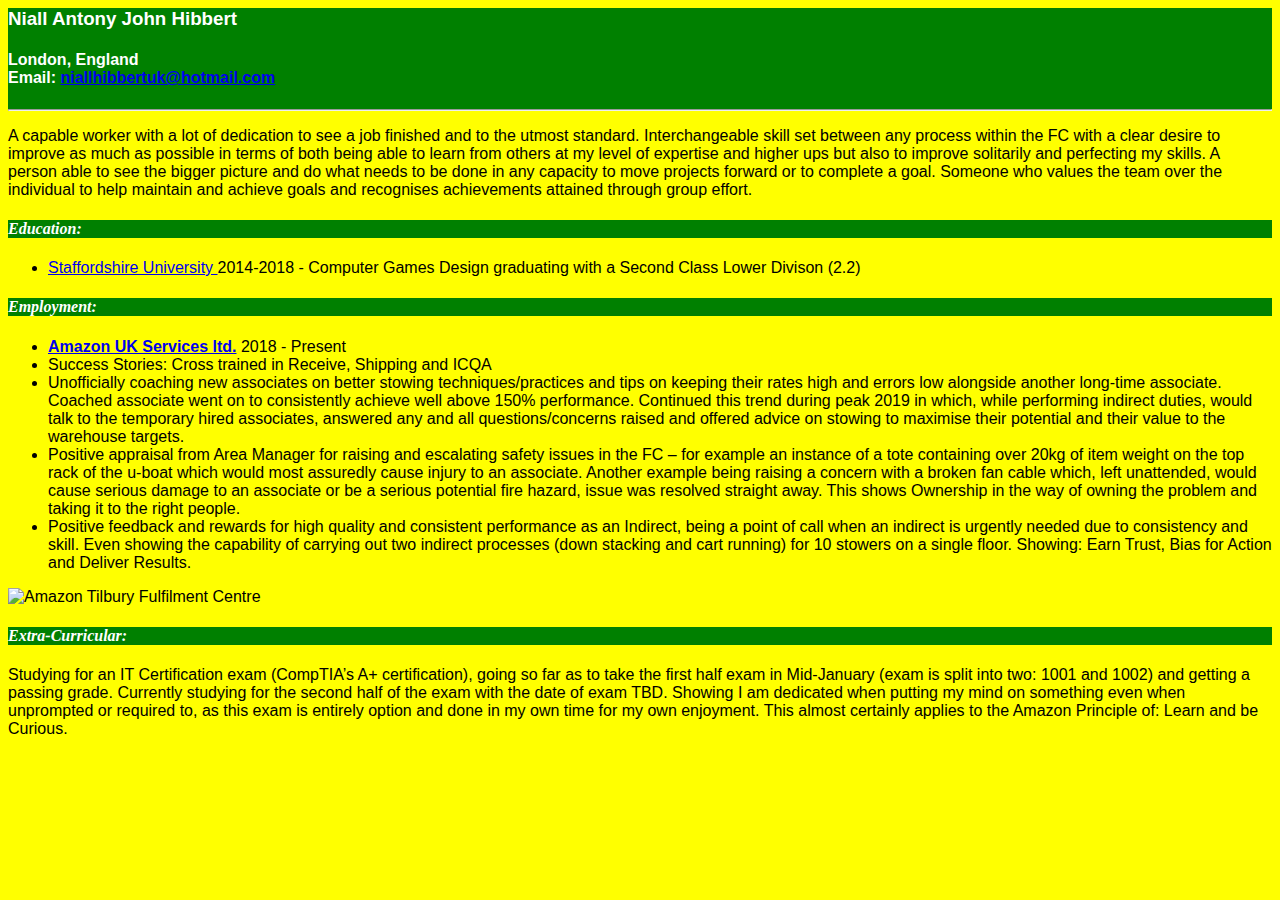
==== index.html @ bc406403 "Fix issue with the CSS stylesheet not working" ====
<head>
  <link href="style.css" type="text/css" rel="stylesheet">
</head>
<body>
  <header>
  <div>
  <h3> Niall Antony John Hibbert</h3>
<h4> London, England 
  <br>
     Email: <a href="mailto:niallhibbertuk@hotmail.com">niallhibbertuk@hotmail.com</a> </h4>
  <hr>
    </div>
    </header>
  
<article>
  <p> A capable worker with a lot of dedication to see a job finished and to the utmost standard. Interchangeable skill set between any process within the FC with a clear desire to improve as much as possible in terms of both being able to learn from others at my level of expertise and higher ups but also to improve solitarily and perfecting my skills. A person able to see the bigger picture and do what needs to be done in any capacity to move projects forward or to complete a goal. Someone who values the team over the individual to help maintain and achieve goals and recognises achievements attained through group effort. </p>

  <h4 class="SubSection"> <em> Education: </em> </h4>
  <ul>
    <li> <a href="https://www.staffs.ac.uk/">Staffordshire University </a> 2014-2018 - Computer Games Design graduating with a Second Class Lower Divison (2.2)</li>
  </ul>
  
  <h4 class="SubSection"> <em> Employment: </em> </h4>
    <ul>
      <li> <span id="CompanyName"> <strong><a href="https://www.bloomberg.com/profile/company/1737160Z:LN">Amazon UK Services ltd.</a></strong> </span> 2018 - Present </li>
      <li> Success Stories:     Cross trained in Receive, Shipping and ICQA</li>

      <li> Unofficially coaching new associates on better stowing techniques/practices and tips on keeping their rates high and errors low alongside another long-time associate. Coached associate went on to consistently achieve well above 150% performance. Continued this trend during peak 2019 in which, while performing indirect duties, would talk to the temporary hired associates, answered any and all questions/concerns raised and offered advice on stowing to maximise their potential and their value to the warehouse targets.  </li>

    <li>Positive appraisal from Area Manager for raising and escalating safety issues in the FC – for example an instance of a tote containing over 20kg of item weight on the top rack of the u-boat which would most assuredly cause injury to an associate. Another example being raising a concern with a broken fan cable which, left unattended, would cause serious damage to an associate or be a serious potential fire hazard, issue was resolved straight away. This shows Ownership in the way of owning the problem and taking it to the right people. </li>  

    <li>Positive feedback and rewards for high quality and consistent performance as an Indirect, being a point of call when an indirect is urgently needed due to consistency and skill. Even showing the capability of carrying out two indirect processes (down stacking and cart running) for 10 stowers on a single floor. Showing: Earn Trust, Bias for Action and Deliver Results. </li>
</ul>
<img src="https://c8.alamy.com/comp/PKW8XF/big-amazon-warehouse-distribution-centre-building-handles-online-shopping-retail-internet-technology-business-development-tilbury-essex-england-uk-PKW8XF.jpg" alt="Amazon Tilbury Fulfilment Centre" title="Amazon Tilbury Fulfilment Centre">


<h4 class="SubSection"> <em> Extra-Curricular:</em> </h4>

<p> Studying for an IT Certification exam (CompTIA’s A+ certification), going so far as to take the first half exam in Mid-January (exam is split into two: 1001 and 1002) and getting a passing grade. Currently studying for the second half of the exam with the date of exam TBD. Showing I am dedicated when putting my mind on something even when unprompted or required to, as this exam is entirely option and done in my own time for my own enjoyment.  This almost certainly applies to the Amazon Principle of: Learn and be Curious. </p>
</article>
</body>
---- style.css ----
div {
  font-family: helvetica;
  color: white;
  background-color: green;
}
article{
  font-family: helvetica;
  color: black;
  background-color: yellow;
}
h3 {
  font-family: helvetica;
  color: white;
  background-color: green
}
.SubSection {
  font-family: Ariel;
  color: white;
  background-color: green; 
}
body {
  background-color: yellow;
}
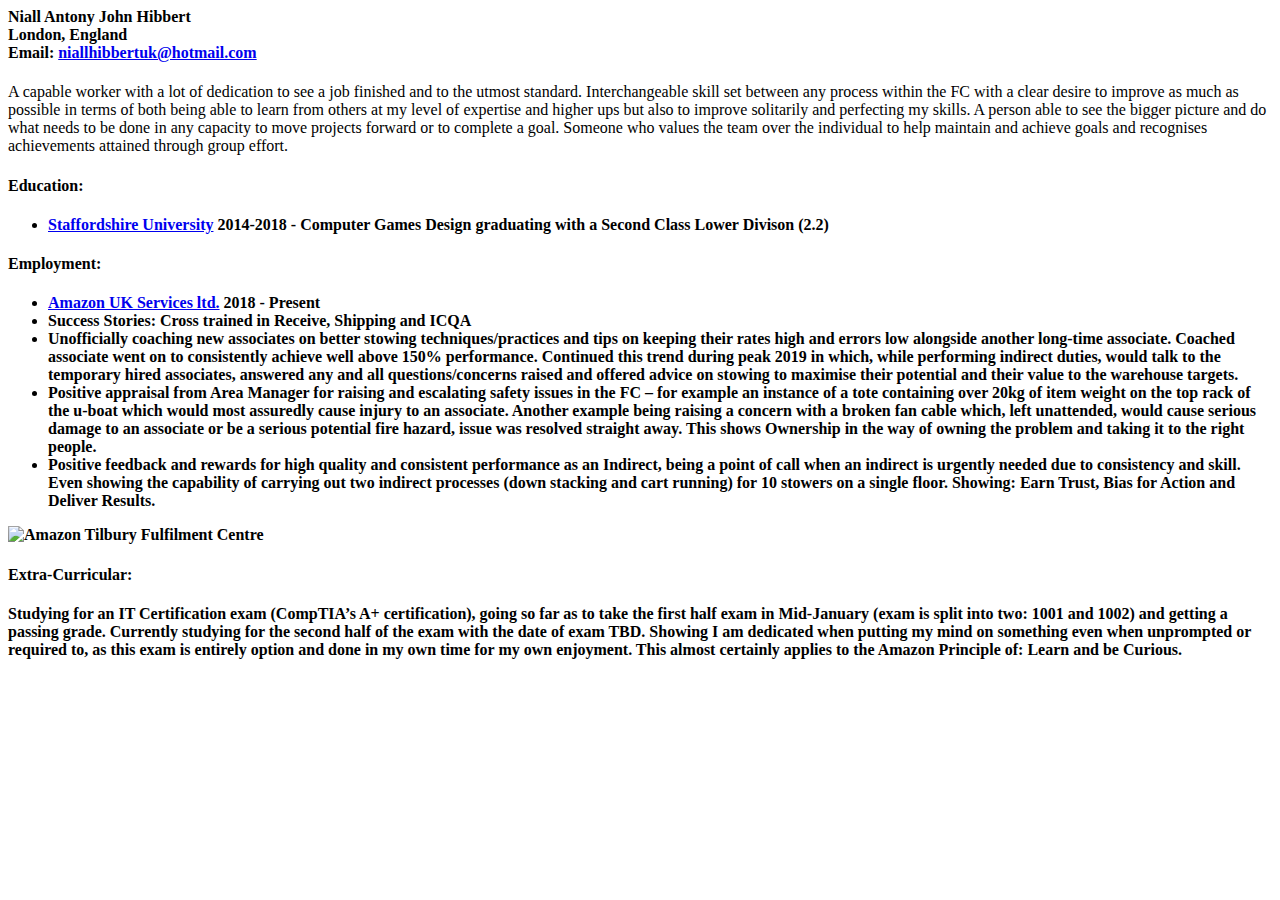
==== commit ae93a36e: "Updated CSS with Hex Values" ====
--- a/index.html
+++ b/index.html
@@ -1,26 +1,25 @@
 <head>
-  <link href="style.css" type="text/css" rel="stylesheet">
+  <link href="GitHub/BasicResumeWebPage/style.css" type="text/css" rel="stylesheet">
+  <title> P2_Niall Basic Resume </title>
 </head>
 <body>
   <header>
-  <div>
-  <h3> Niall Antony John Hibbert</h3>
-<h4> London, England 
-  <br>
-     Email: <a href="mailto:niallhibbertuk@hotmail.com">niallhibbertuk@hotmail.com</a> </h4>
-  <hr>
+    <div>
+      <h4> Niall Antony John Hibbert <br>
+       London, England <br>
+           Email: <a href="mailto:niallhibbertuk@hotmail.com">niallhibbertuk@hotmail.com</a> </h4>
     </div>
-    </header>
+  </header>
   
 <article>
   <p> A capable worker with a lot of dedication to see a job finished and to the utmost standard. Interchangeable skill set between any process within the FC with a clear desire to improve as much as possible in terms of both being able to learn from others at my level of expertise and higher ups but also to improve solitarily and perfecting my skills. A person able to see the bigger picture and do what needs to be done in any capacity to move projects forward or to complete a goal. Someone who values the team over the individual to help maintain and achieve goals and recognises achievements attained through group effort. </p>
 
-  <h4 class="SubSection"> <em> Education: </em> </h4>
+  <h4 class="SubSection">  Education:  </h4>
   <ul>
-    <li> <a href="https://www.staffs.ac.uk/">Staffordshire University </a> 2014-2018 - Computer Games Design graduating with a Second Class Lower Divison (2.2)</li>
+    <li> <a href="https://www.staffs.ac.uk/"><Strong>Staffordshire University<strong></a> 2014-2018 - Computer Games Design graduating with a Second Class Lower Divison (2.2)</li>
   </ul>
   
-  <h4 class="SubSection"> <em> Employment: </em> </h4>
+  <h4 class="SubSection">  Employment:  </h4>
     <ul>
       <li> <span id="CompanyName"> <strong><a href="https://www.bloomberg.com/profile/company/1737160Z:LN">Amazon UK Services ltd.</a></strong> </span> 2018 - Present </li>
       <li> Success Stories:     Cross trained in Receive, Shipping and ICQA</li>
@@ -34,7 +33,7 @@
 <img src="https://c8.alamy.com/comp/PKW8XF/big-amazon-warehouse-distribution-centre-building-handles-online-shopping-retail-internet-technology-business-development-tilbury-essex-england-uk-PKW8XF.jpg" alt="Amazon Tilbury Fulfilment Centre" title="Amazon Tilbury Fulfilment Centre">
 
 
-<h4 class="SubSection"> <em> Extra-Curricular:</em> </h4>
+<h4 class="SubSection">  Extra-Curricular: </h4>
 
 <p> Studying for an IT Certification exam (CompTIA’s A+ certification), going so far as to take the first half exam in Mid-January (exam is split into two: 1001 and 1002) and getting a passing grade. Currently studying for the second half of the exam with the date of exam TBD. Showing I am dedicated when putting my mind on something even when unprompted or required to, as this exam is entirely option and done in my own time for my own enjoyment.  This almost certainly applies to the Amazon Principle of: Learn and be Curious. </p>
 </article>
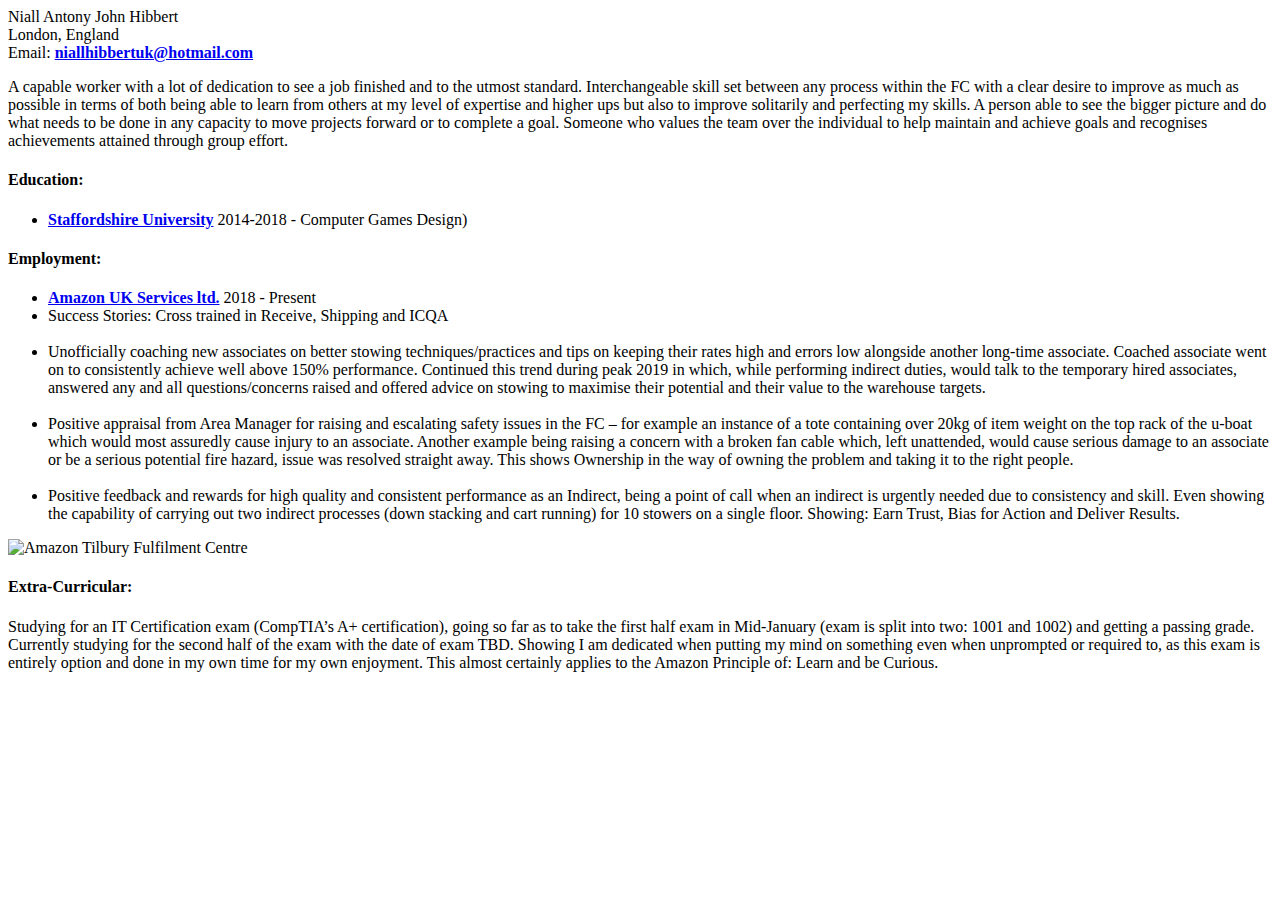
==== commit 7a26f097: "Cleaned up Code/ New CSS" ====
--- a/index.html
+++ b/index.html
@@ -2,39 +2,40 @@
   <link href="GitHub/BasicResumeWebPage/style.css" type="text/css" rel="stylesheet">
   <title> P2_Niall Basic Resume </title>
 </head>
-<body>
-  <header>
+  <body>
     <div>
-      <h4> Niall Antony John Hibbert <br>
+    Niall Antony John Hibbert <br>
        London, England <br>
-           Email: <a href="mailto:niallhibbertuk@hotmail.com">niallhibbertuk@hotmail.com</a> </h4>
+           Email: <a href="mailto:niallhibbertuk@hotmail.com" id="email"> <strong> niallhibbertuk@hotmail.com </strong> </a>
     </div>
-  </header>
+<article>
+    <p> A capable worker with a lot of dedication to see a job finished and to the utmost standard. Interchangeable skill set between any process within the FC with a clear desire to improve as much as possible in terms of both being able to learn from others at my level of expertise and higher ups but also to improve solitarily and perfecting my skills. A person able to see the bigger picture and do what needs to be done in any capacity to move projects forward or to complete a goal. Someone who values the team over the individual to help maintain and achieve goals and recognises achievements attained through group effort. </p>
+</article>
   
 <article>
-  <p> A capable worker with a lot of dedication to see a job finished and to the utmost standard. Interchangeable skill set between any process within the FC with a clear desire to improve as much as possible in terms of both being able to learn from others at my level of expertise and higher ups but also to improve solitarily and perfecting my skills. A person able to see the bigger picture and do what needs to be done in any capacity to move projects forward or to complete a goal. Someone who values the team over the individual to help maintain and achieve goals and recognises achievements attained through group effort. </p>
+    <h4 class="SubSection">  Education:  </h4>
+     <ul>
+       <li> <strong> <a href="https://www.staffs.ac.uk/">Staffordshire University</a> </strong>2014-2018 - Computer Games Design)</li> </article>
+     </ul>
+  
+<article>  
+<h4 class="SubSection">Employment:</h4>
+  <ul>
+    <li> <span id="CompanyName"> <strong><a href="https://www.bloomberg.com/profile/company/1737160Z:LN">Amazon UK Services ltd.</a> </strong> </span> 2018 - Present </li>
+    <li> Success Stories: Cross trained in Receive, Shipping and ICQA</li>
+<br>
+    <li> Unofficially coaching new associates on better stowing techniques/practices and tips on keeping their rates high and errors low alongside another long-time associate. Coached associate went on to consistently achieve well above 150% performance. Continued this trend during peak 2019 in which, while performing indirect duties, would talk to the temporary hired associates, answered any and all questions/concerns raised and offered advice on stowing to maximise their potential and their value to the warehouse targets.  </li>
+<br>
+    <li>Positive appraisal from Area Manager for raising and escalating safety issues in the FC – for example an instance of a tote containing over 20kg of item weight on the top rack of the u-boat which would most assuredly cause injury to an associate. Another example being raising a concern with a broken fan cable which, left unattended, would cause serious damage to an associate or be a serious potential fire hazard, issue was resolved straight away. This shows Ownership in the way of owning the problem and taking it to the right people. </li>  
+<br>
+    <li>Positive feedback and rewards for high quality and consistent performance as an Indirect, being a point of call when an indirect is urgently needed due to consistency and skill. Even showing the capability of carrying out two indirect processes (down stacking and cart running) for 10 stowers on a single floor. Showing: Earn Trust, Bias for Action and Deliver Results. </li> 
+  </ul>
+<img src="https://c8.alamy.com/comp/PKW8XF/big-amazon-warehouse-distribution-centre-building-handles-online-shopping-retail-internet-technology-business-development-tilbury-essex-england-uk-PKW8XF.jpg" alt="Amazon Tilbury Fulfilment Centre" title="Amazon Tilbury Fulfilment Centre">
+  </article>
 
-  <h4 class="SubSection">  Education:  </h4>
-  <ul>
-    <li> <a href="https://www.staffs.ac.uk/"><Strong>Staffordshire University<strong></a> 2014-2018 - Computer Games Design graduating with a Second Class Lower Divison (2.2)</li>
-  </ul>
-  
-  <h4 class="SubSection">  Employment:  </h4>
-    <ul>
-      <li> <span id="CompanyName"> <strong><a href="https://www.bloomberg.com/profile/company/1737160Z:LN">Amazon UK Services ltd.</a></strong> </span> 2018 - Present </li>
-      <li> Success Stories:     Cross trained in Receive, Shipping and ICQA</li>
-
-      <li> Unofficially coaching new associates on better stowing techniques/practices and tips on keeping their rates high and errors low alongside another long-time associate. Coached associate went on to consistently achieve well above 150% performance. Continued this trend during peak 2019 in which, while performing indirect duties, would talk to the temporary hired associates, answered any and all questions/concerns raised and offered advice on stowing to maximise their potential and their value to the warehouse targets.  </li>
-
-    <li>Positive appraisal from Area Manager for raising and escalating safety issues in the FC – for example an instance of a tote containing over 20kg of item weight on the top rack of the u-boat which would most assuredly cause injury to an associate. Another example being raising a concern with a broken fan cable which, left unattended, would cause serious damage to an associate or be a serious potential fire hazard, issue was resolved straight away. This shows Ownership in the way of owning the problem and taking it to the right people. </li>  
-
-    <li>Positive feedback and rewards for high quality and consistent performance as an Indirect, being a point of call when an indirect is urgently needed due to consistency and skill. Even showing the capability of carrying out two indirect processes (down stacking and cart running) for 10 stowers on a single floor. Showing: Earn Trust, Bias for Action and Deliver Results. </li>
-</ul>
-<img src="https://c8.alamy.com/comp/PKW8XF/big-amazon-warehouse-distribution-centre-building-handles-online-shopping-retail-internet-technology-business-development-tilbury-essex-england-uk-PKW8XF.jpg" alt="Amazon Tilbury Fulfilment Centre" title="Amazon Tilbury Fulfilment Centre">
-
-
-<h4 class="SubSection">  Extra-Curricular: </h4>
+<article>
+  <h4 class="SubSection">  Extra-Curricular: </h4>
 
 <p> Studying for an IT Certification exam (CompTIA’s A+ certification), going so far as to take the first half exam in Mid-January (exam is split into two: 1001 and 1002) and getting a passing grade. Currently studying for the second half of the exam with the date of exam TBD. Showing I am dedicated when putting my mind on something even when unprompted or required to, as this exam is entirely option and done in my own time for my own enjoyment.  This almost certainly applies to the Amazon Principle of: Learn and be Curious. </p>
-</article>
-</body>+  </article>
+    </body>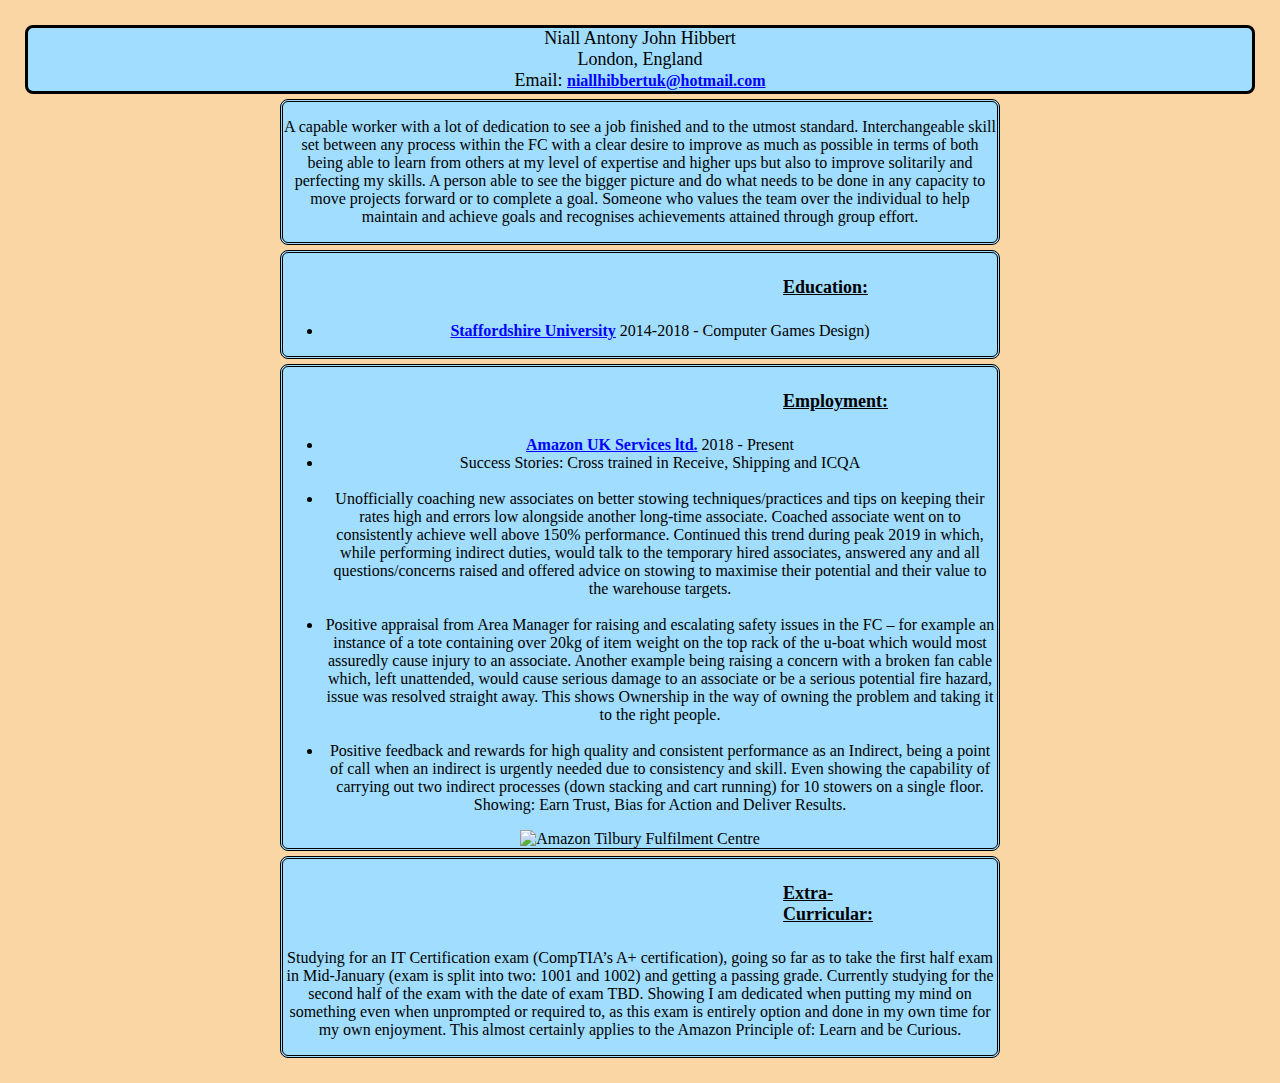
==== commit 76cb35f7: "Removal of unecessary href sections" ====
--- a/index.html
+++ b/index.html
@@ -1,5 +1,5 @@
 <head>
-  <link href="GitHub/BasicResumeWebPage/style.css" type="text/css" rel="stylesheet">
+  <link href="style.css" type="text/css" rel="stylesheet">
   <title> P2_Niall Basic Resume </title>
 </head>
   <body>
--- a/style.css
+++ b/style.css
@@ -0,0 +1,52 @@
+div{
+  font-family: Trebuchet MS;
+  text-align: center;
+  font-size: 18px;
+  color: black;
+  background-color: #a0ddff;
+  border-style: solid;
+  border-radius: 8px
+}
+#email{
+  font-family: Trebuchet MS;
+  text-align: center;
+  font-size: 16px;
+  color: Blue;
+}
+article{
+  font-family: Trebuchet MS;
+  text-align: center;
+  font-size: 16px;
+  color: black;
+  background-color: #a0ddff;
+  border-style: double;
+  border-radius: 8px;
+  margin: 5px;
+  margin-left: 255px;
+  margin-right: 255px; 
+}
+h4 {
+  font-family: Trebuchet MS;
+  font-size: 20px;
+  text-align: center;
+  color: Black;
+  background-color: white;
+}
+.SubSection {
+  font-family: Trebuchet MS;
+  font-size: 18px;
+  text-decoration: underline;
+  color: black;
+  background-color: #a0ddff;
+  margin-right: 500px;
+  margin-left: 500px
+}
+body {
+  background-color: #fad6a5 ;
+  margin: 25px;
+}
+a {
+  color: blue;
+  font-family: Trebuchet MS;
+  font-size: 16px;
+}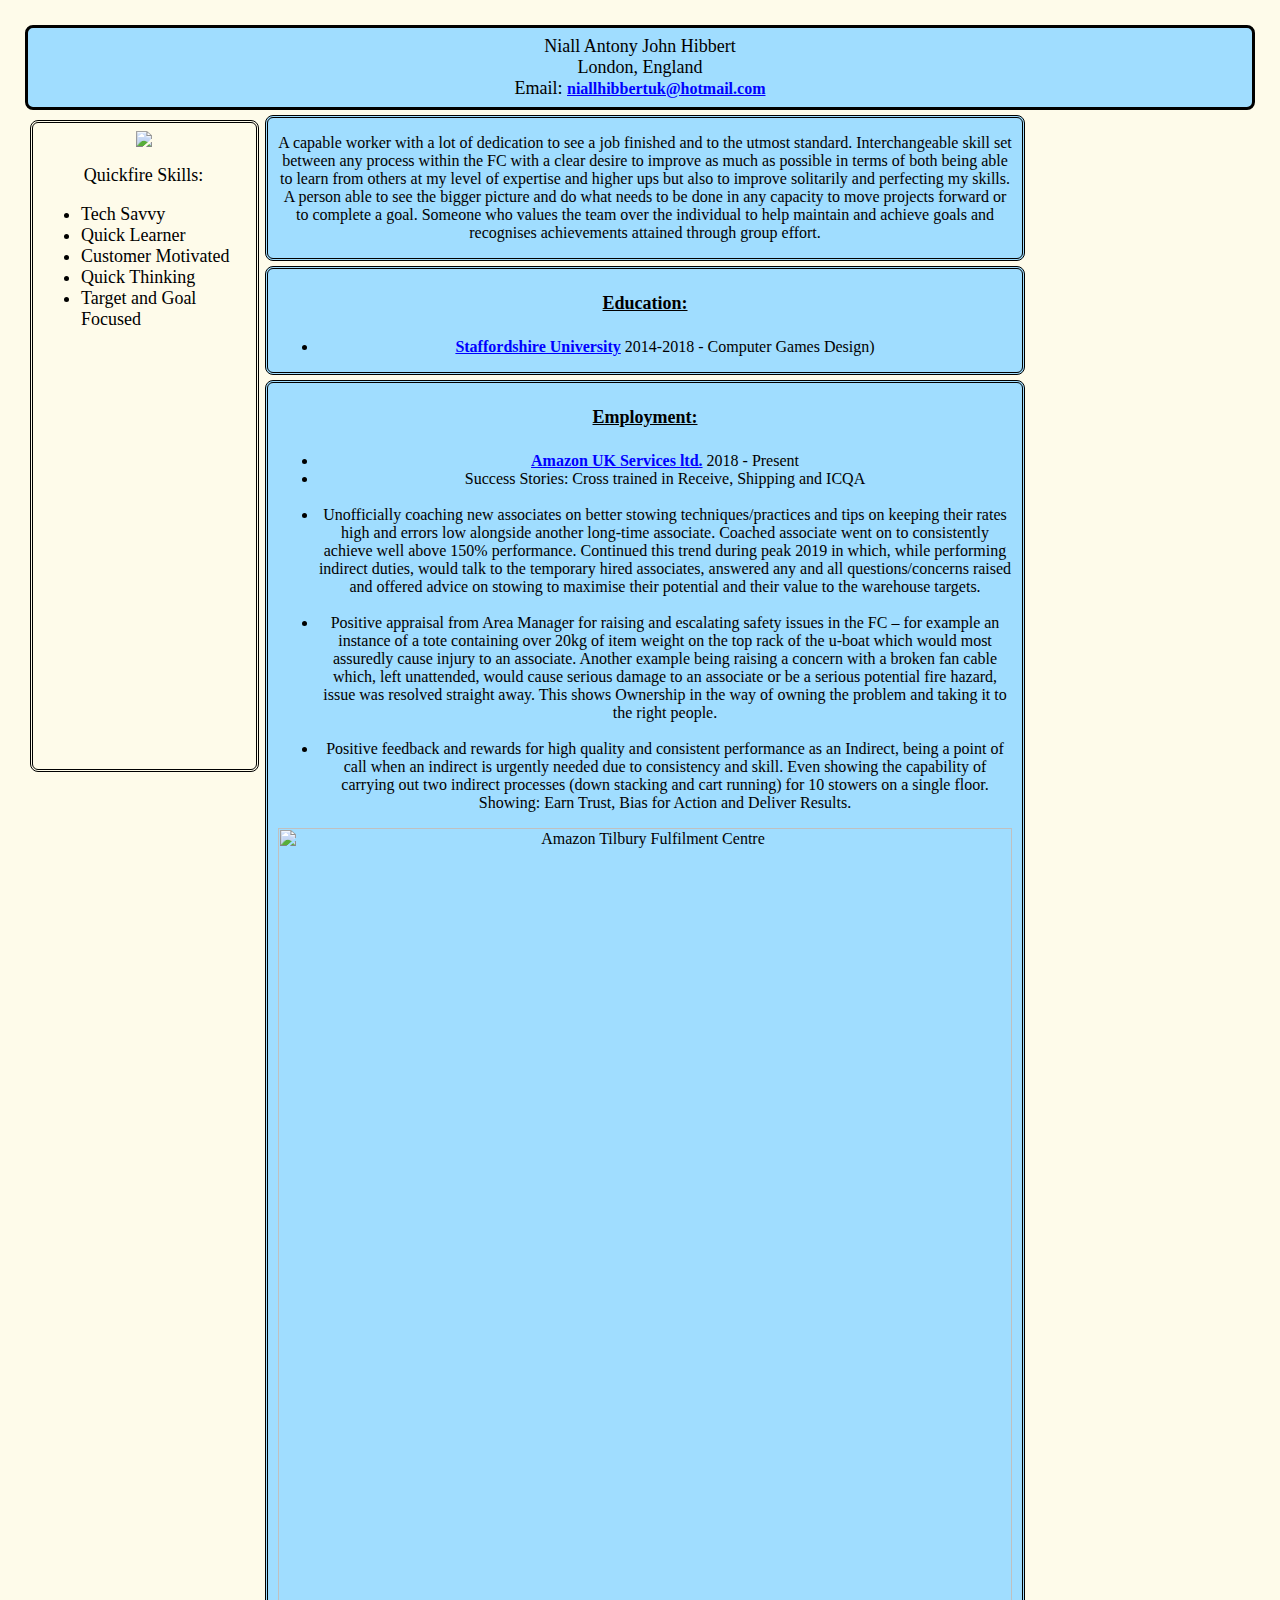
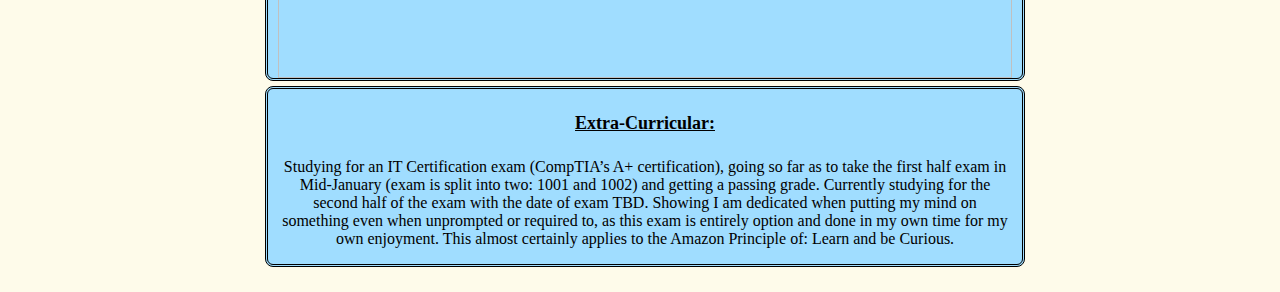
==== commit 9728f48b: "Final HTML and CSS edits" ====
--- a/index.html
+++ b/index.html
@@ -1,8 +1,8 @@
 <head>
   <link href="style.css" type="text/css" rel="stylesheet">
-  <title> P2_Niall Basic Resume </title>
-</head>
-  <body>
+  <title> P2_Niall Basic Resume </title>  
+  </head>
+<body>
     <div>
     Niall Antony John Hibbert <br>
        London, England <br>
@@ -30,7 +30,7 @@
 <br>
     <li>Positive feedback and rewards for high quality and consistent performance as an Indirect, being a point of call when an indirect is urgently needed due to consistency and skill. Even showing the capability of carrying out two indirect processes (down stacking and cart running) for 10 stowers on a single floor. Showing: Earn Trust, Bias for Action and Deliver Results. </li> 
   </ul>
-<img src="https://c8.alamy.com/comp/PKW8XF/big-amazon-warehouse-distribution-centre-building-handles-online-shopping-retail-internet-technology-business-development-tilbury-essex-england-uk-PKW8XF.jpg" alt="Amazon Tilbury Fulfilment Centre" title="Amazon Tilbury Fulfilment Centre">
+<img src="https://c8.alamy.com/comp/PKW8XF/big-amazon-warehouse-distribution-centre-building-handles-online-shopping-retail-internet-technology-business-development-tilbury-essex-england-uk-PKW8XF.jpg" alt="Amazon Tilbury Fulfilment Centre" title="Amazon Tilbury Fulfilment Centre" class="Amazon">
   </article>
 
 <article>
@@ -38,4 +38,16 @@
 
 <p> Studying for an IT Certification exam (CompTIA’s A+ certification), going so far as to take the first half exam in Mid-January (exam is split into two: 1001 and 1002) and getting a passing grade. Currently studying for the second half of the exam with the date of exam TBD. Showing I am dedicated when putting my mind on something even when unprompted or required to, as this exam is entirely option and done in my own time for my own enjoyment.  This almost certainly applies to the Amazon Principle of: Learn and be Curious. </p>
   </article>
-    </body>+    
+<div class="sidenav">
+ <img src="https://i.imgur.com/Wi2f5Aa.jpg" alt+"Niall Hibbert" class="Contain">
+  <p> Quickfire Skills: </p>
+    <ul class="Skills">
+      <li> Tech Savvy </li>
+      <li> Quick Learner </li>
+      <li> Customer Motivated </li>
+      <li> Quick Thinking </li>
+      <li> Target and Goal Focused </li>
+  </ul>
+    </div>
+      </body>--- a/style.css
+++ b/style.css
@@ -5,7 +5,9 @@
   color: black;
   background-color: #a0ddff;
   border-style: solid;
-  border-radius: 8px
+  padding: 8px;
+  border-radius: 8px;
+  max-width: 100%;
 }
 #email{
   font-family: Trebuchet MS;
@@ -22,31 +24,49 @@
   border-style: double;
   border-radius: 8px;
   margin: 5px;
-  margin-left: 255px;
-  margin-right: 255px; 
+  margin-left: 240px;
+  margin-right: 230px; 
+  padding-left: 10px;
+  padding-right: 10px;
+  max-width: 80%;
 }
-h4 {
-  font-family: Trebuchet MS;
-  font-size: 20px;
-  text-align: center;
-  color: Black;
-  background-color: white;
+.Amazon{
+  height: 100%;
+  width: auto;
+  max-width: 100%;
 }
 .SubSection {
   font-family: Trebuchet MS;
   font-size: 18px;
   text-decoration: underline;
   color: black;
+  align: center;
   background-color: #a0ddff;
-  margin-right: 500px;
-  margin-left: 500px
 }
 body {
-  background-color: #fad6a5 ;
+  background-color: #fefbea ;
   margin: 25px;
+  max-width:1000%;
 }
 a {
   color: blue;
   font-family: Trebuchet MS;
   font-size: 16px;
+  max-width: 80%;
+}
+.sidenav {
+  height: 70%; 
+  width: 205px; 
+  position: absolute;
+  top: 120px;
+  left: 30px;
+  border-style: double;
+  background-color: #fefbea;
+  overflow-x: hidden;
+  padding-right: 10px;
+  align: Center;
+  max-height: 80%;
+}
+.Skills{
+  text-align: left;
 }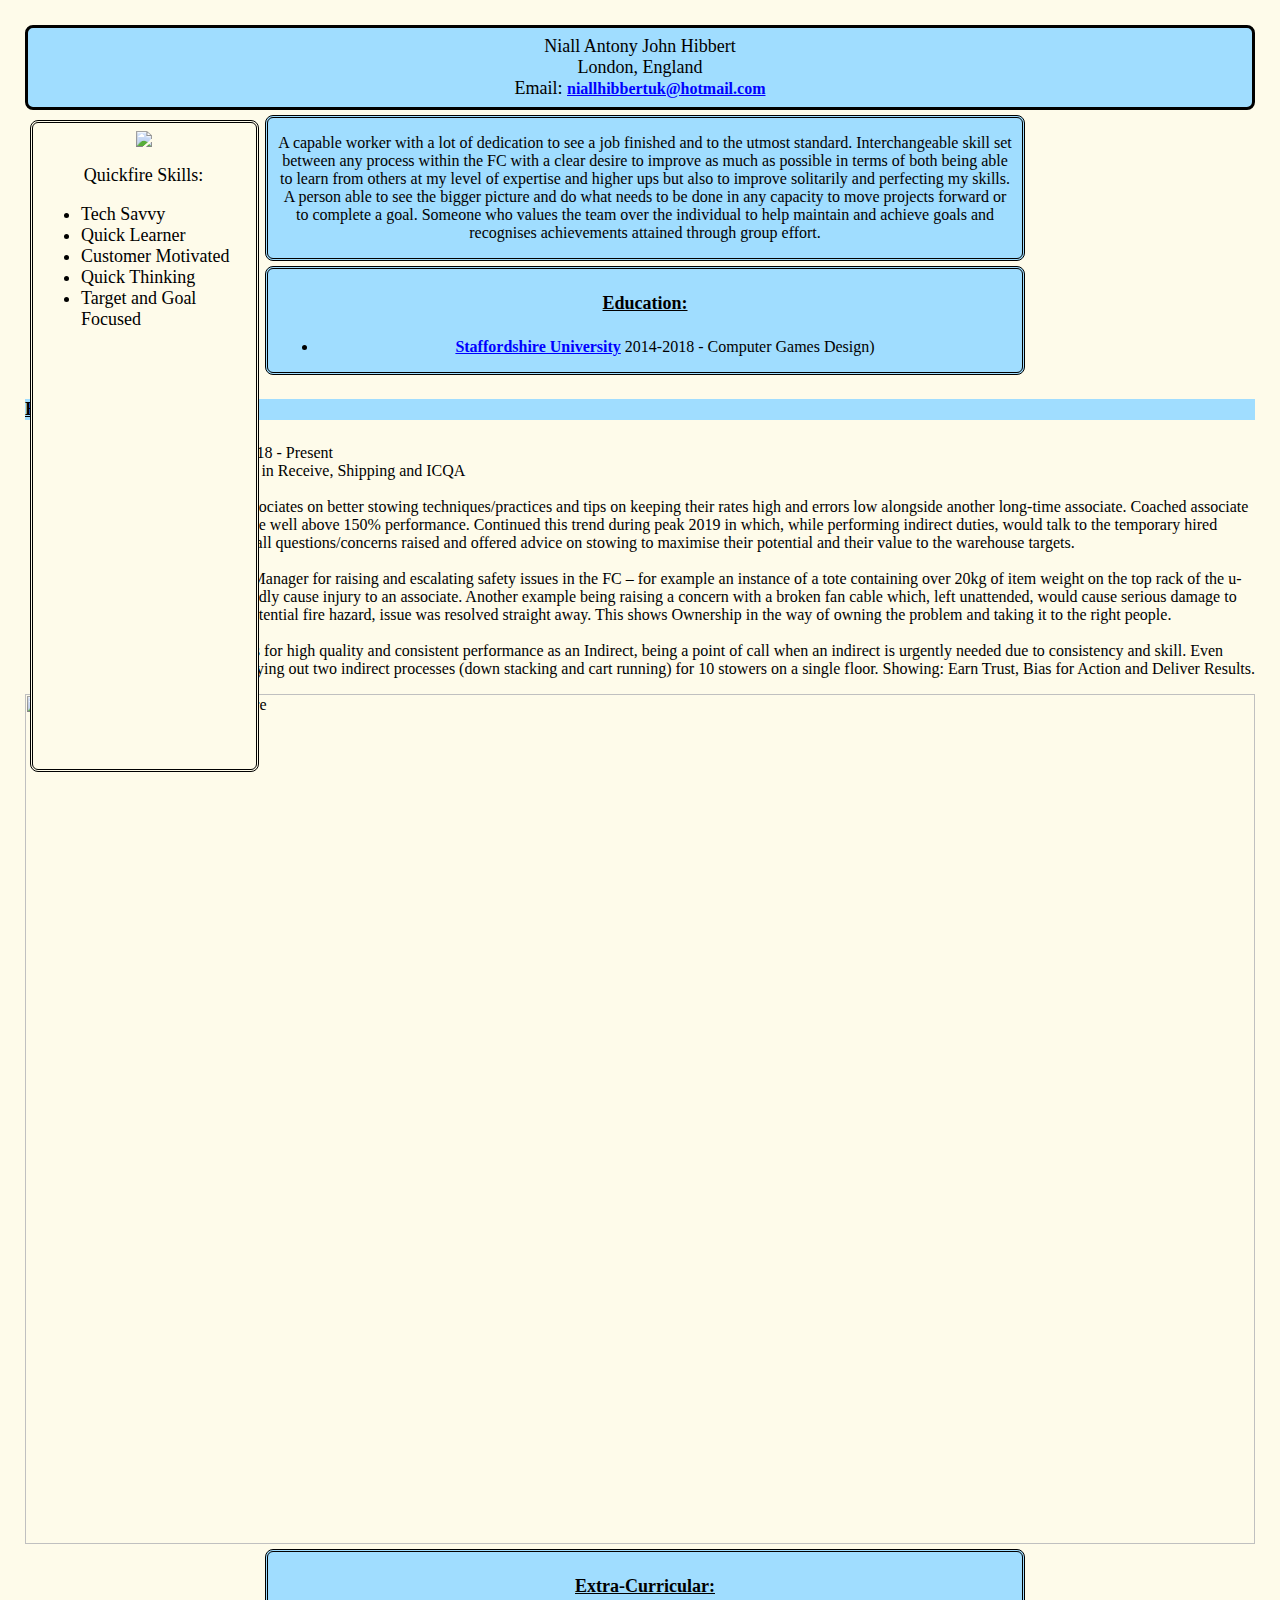
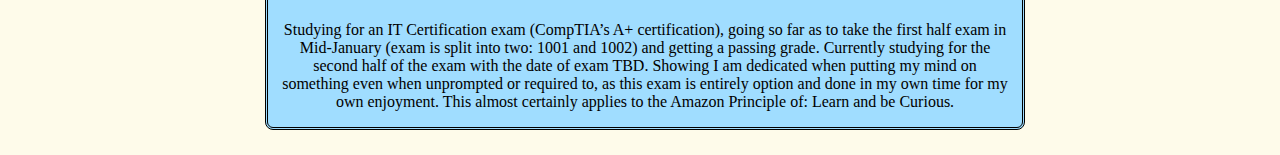
==== commit c90534bc: "Rearranged UL and Article" ====
--- a/index.html
+++ b/index.html
@@ -15,8 +15,9 @@
 <article>
     <h4 class="SubSection">  Education:  </h4>
      <ul>
-       <li> <strong> <a href="https://www.staffs.ac.uk/">Staffordshire University</a> </strong>2014-2018 - Computer Games Design)</li> </article>
+       <li> <strong> <a href="https://www.staffs.ac.uk/">Staffordshire University</a> </strong>2014-2018 - Computer Games Design)</li> 
      </ul>
+</article
   
 <article>  
 <h4 class="SubSection">Employment:</h4>
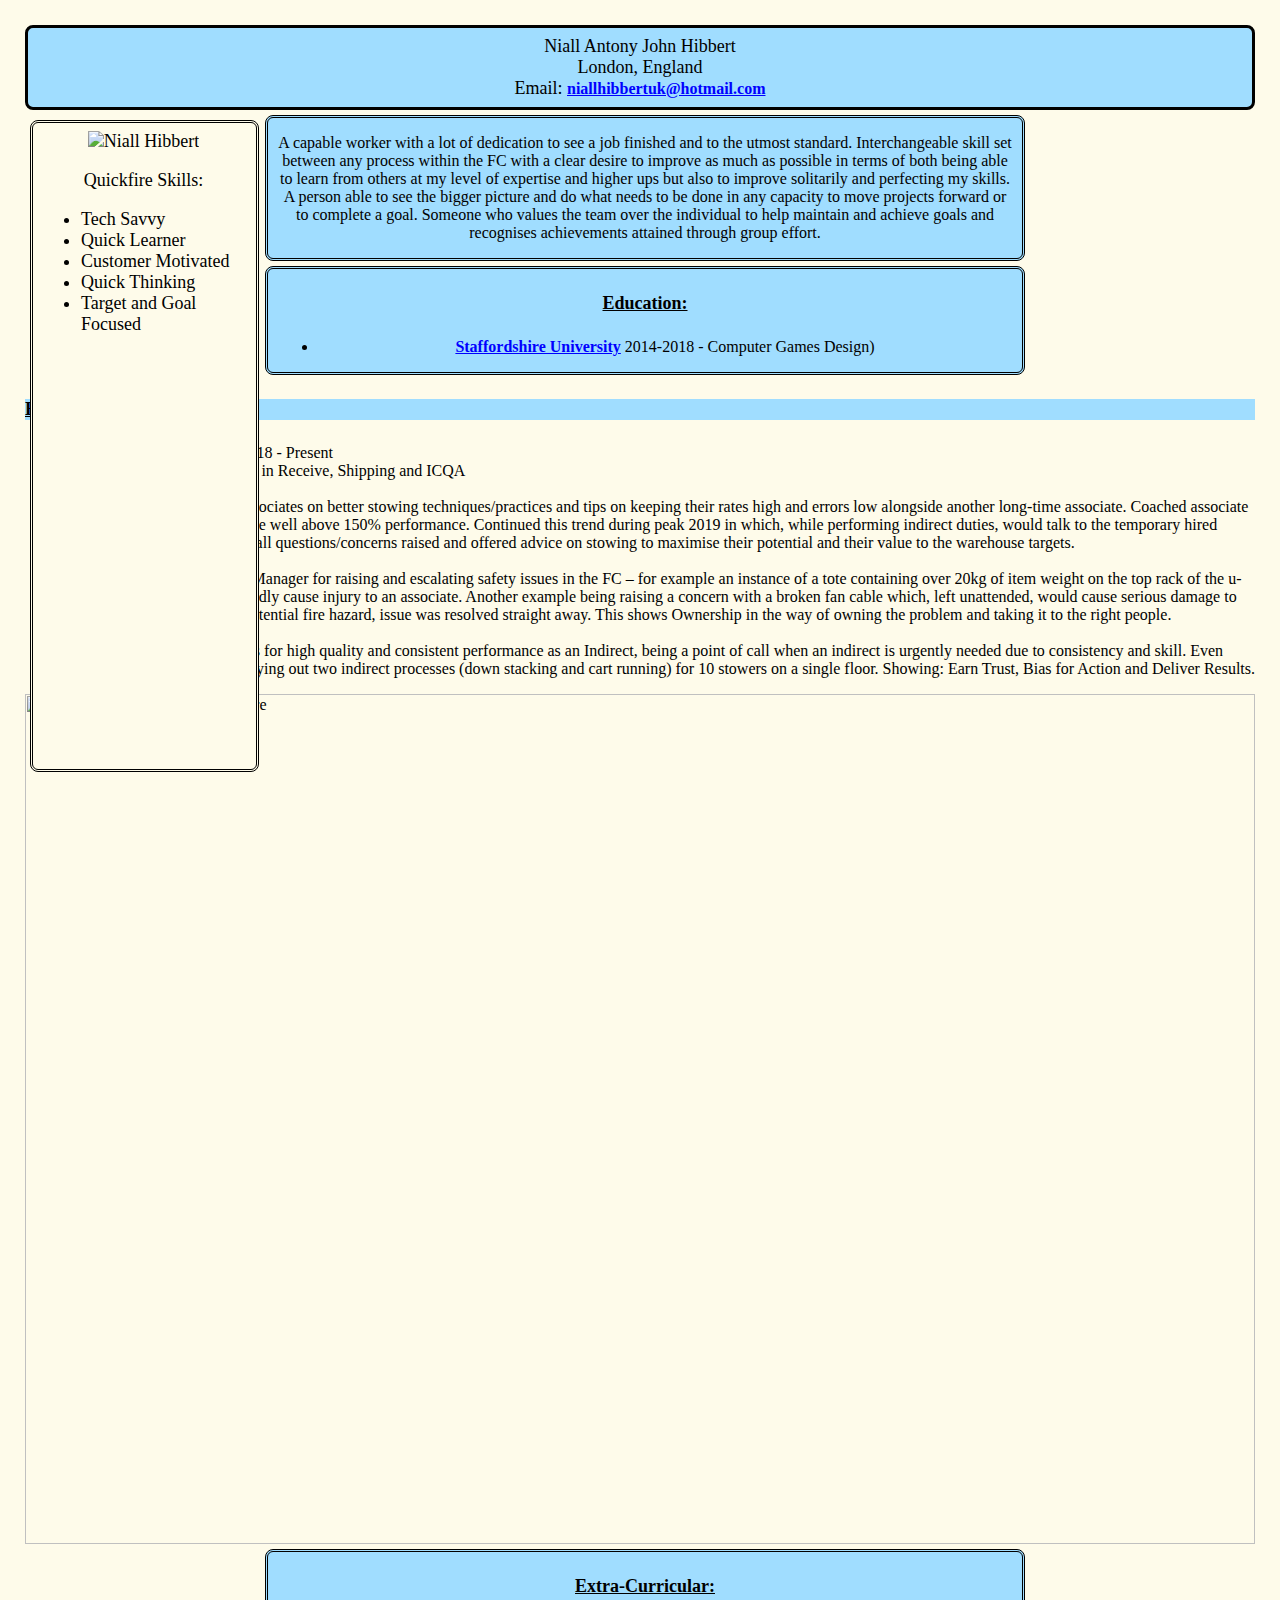
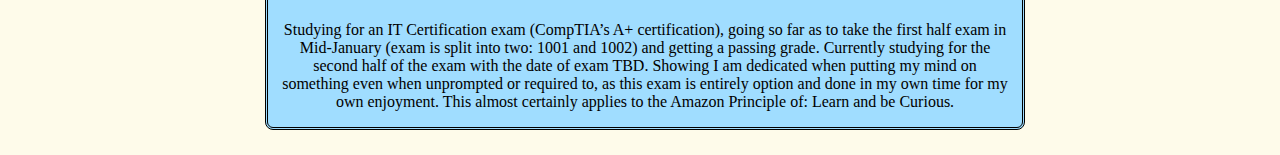
==== commit 8049c25a: "Update index.html" ====
--- a/index.html
+++ b/index.html
@@ -41,7 +41,7 @@
   </article>
     
 <div class="sidenav">
- <img src="https://i.imgur.com/Wi2f5Aa.jpg" alt+"Niall Hibbert" class="Contain">
+ <img src="https://i.imgur.com/Wi2f5Aa.jpg" alt="Niall Hibbert" class="Contain">
   <p> Quickfire Skills: </p>
     <ul class="Skills">
       <li> Tech Savvy </li>
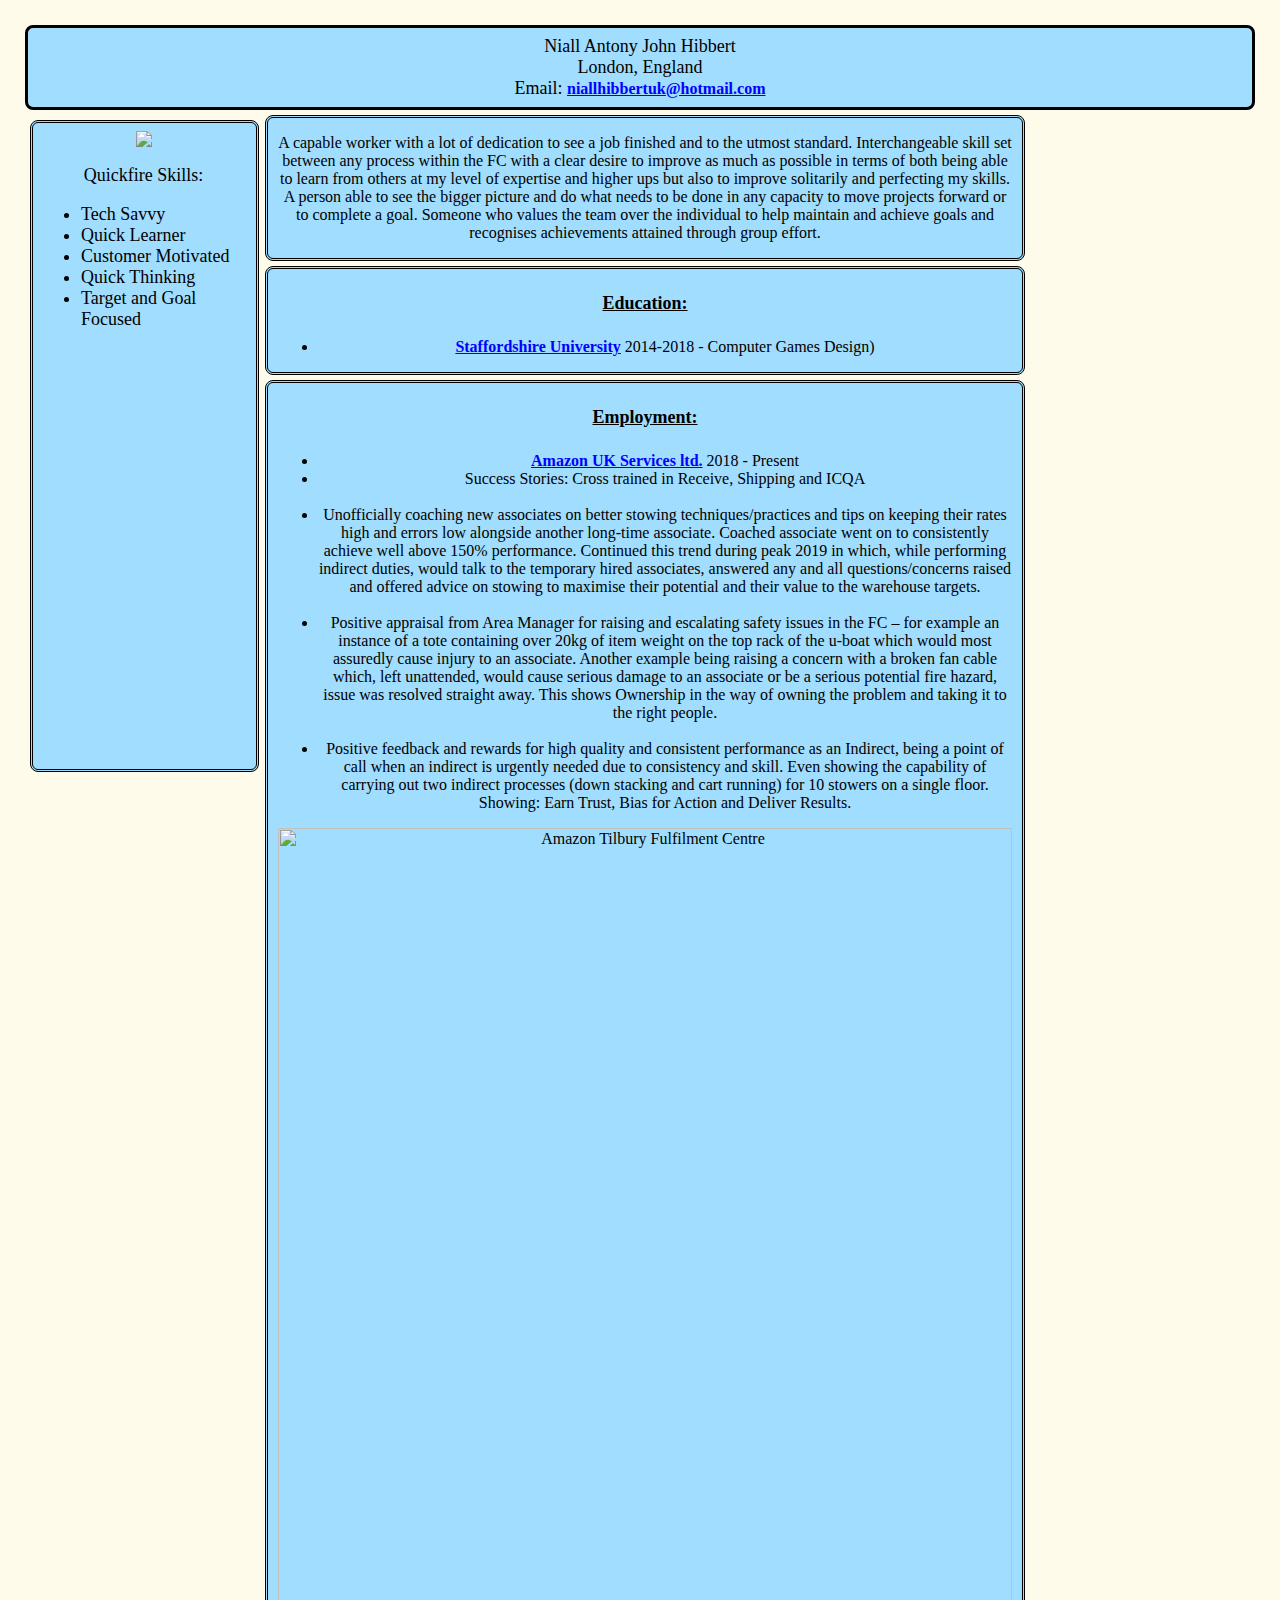
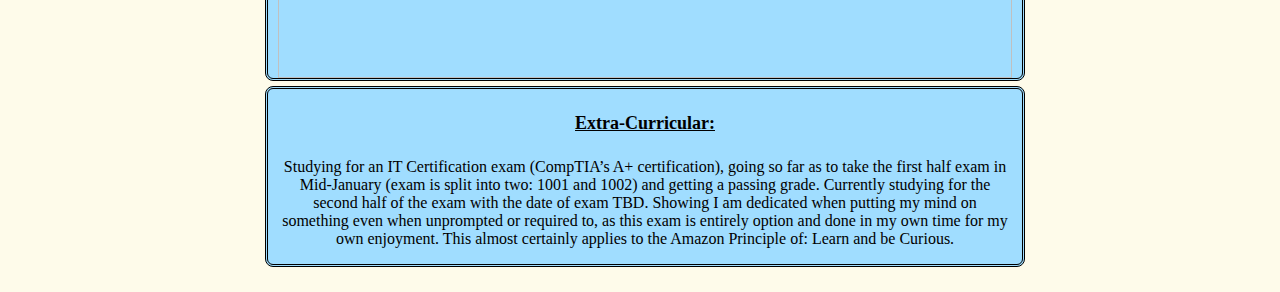
==== commit 6c9c9d34: "HTML restructure and CSS value changes." ====
--- a/index.html
+++ b/index.html
@@ -8,6 +8,17 @@
        London, England <br>
            Email: <a href="mailto:niallhibbertuk@hotmail.com" id="email"> <strong> niallhibbertuk@hotmail.com </strong> </a>
     </div>
+  <div class="sidenav">
+ <img src="https://i.imgur.com/Wi2f5Aa.jpg" alt+"Niall Hibbert" class="Contain">
+  <p> Quickfire Skills: </p>
+    <ul class="Skills">
+      <li> Tech Savvy </li>
+      <li> Quick Learner </li>
+      <li> Customer Motivated </li>
+      <li> Quick Thinking </li>
+      <li> Target and Goal Focused </li>
+  </ul>
+    </div>
 <article>
     <p> A capable worker with a lot of dedication to see a job finished and to the utmost standard. Interchangeable skill set between any process within the FC with a clear desire to improve as much as possible in terms of both being able to learn from others at my level of expertise and higher ups but also to improve solitarily and perfecting my skills. A person able to see the bigger picture and do what needs to be done in any capacity to move projects forward or to complete a goal. Someone who values the team over the individual to help maintain and achieve goals and recognises achievements attained through group effort. </p>
 </article>
@@ -15,9 +26,8 @@
 <article>
     <h4 class="SubSection">  Education:  </h4>
      <ul>
-       <li> <strong> <a href="https://www.staffs.ac.uk/">Staffordshire University</a> </strong>2014-2018 - Computer Games Design)</li> 
+       <li> <strong> <a href="https://www.staffs.ac.uk/">Staffordshire University</a> </strong>2014-2018 - Computer Games Design)</li> </article>
      </ul>
-</article
   
 <article>  
 <h4 class="SubSection">Employment:</h4>
@@ -39,16 +49,5 @@
 
 <p> Studying for an IT Certification exam (CompTIA’s A+ certification), going so far as to take the first half exam in Mid-January (exam is split into two: 1001 and 1002) and getting a passing grade. Currently studying for the second half of the exam with the date of exam TBD. Showing I am dedicated when putting my mind on something even when unprompted or required to, as this exam is entirely option and done in my own time for my own enjoyment.  This almost certainly applies to the Amazon Principle of: Learn and be Curious. </p>
   </article>
-    
-<div class="sidenav">
- <img src="https://i.imgur.com/Wi2f5Aa.jpg" alt="Niall Hibbert" class="Contain">
-  <p> Quickfire Skills: </p>
-    <ul class="Skills">
-      <li> Tech Savvy </li>
-      <li> Quick Learner </li>
-      <li> Customer Motivated </li>
-      <li> Quick Thinking </li>
-      <li> Target and Goal Focused </li>
-  </ul>
-    </div>
+  
       </body>--- a/style.css
+++ b/style.css
@@ -46,7 +46,7 @@
 body {
   background-color: #fefbea ;
   margin: 25px;
-  max-width:1000%;
+  max-width:100%;
 }
 a {
   color: blue;
@@ -61,7 +61,7 @@
   top: 120px;
   left: 30px;
   border-style: double;
-  background-color: #fefbea;
+  background-color: #a0ddff;
   overflow-x: hidden;
   padding-right: 10px;
   align: Center;
@@ -69,4 +69,4 @@
 }
 .Skills{
   text-align: left;
-}+}
